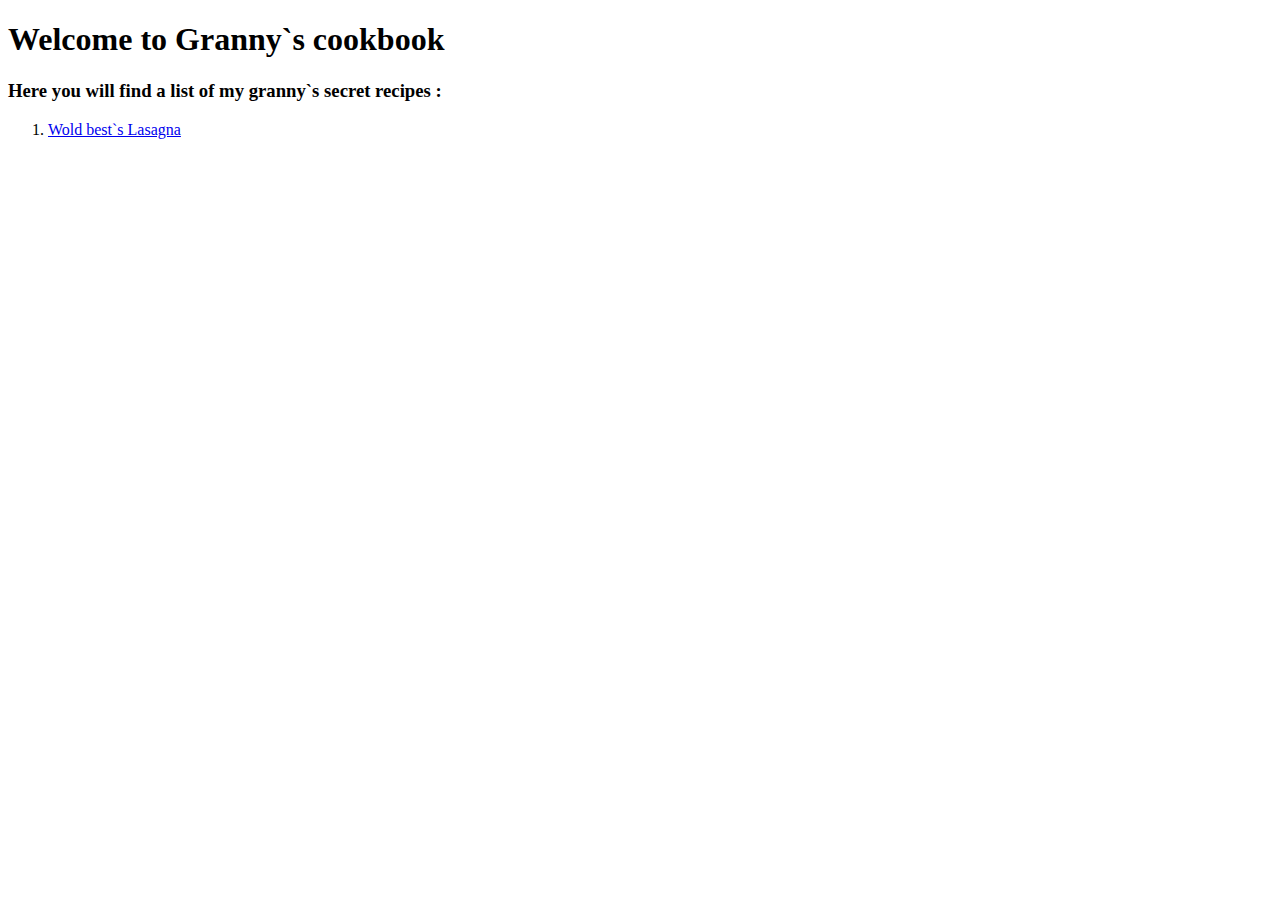
==== index.html @ 262acf49 "Renamed and moved files as per assignment" ====
<!DOCTYPE html>
<html lang="en">
<head>
    <meta charset="UTF-8">
    <meta http-equiv="X-UA-Compatible" content="IE=edge">
    <meta name="viewport" content="width=device-width, initial-scale=1.0">
    <title>Granny`s secret book</title>
</head>
<body>
   <h1>Welcome to Granny`s cookbook</h1>
   <h3>Here you will find a list of my granny`s secret recipes :</h3>
   <ol>
        <li>
            <a href="recipes/lasagna.html">Wold best`s Lasagna</a>
        </li>

   </ol>
</body>
</html>
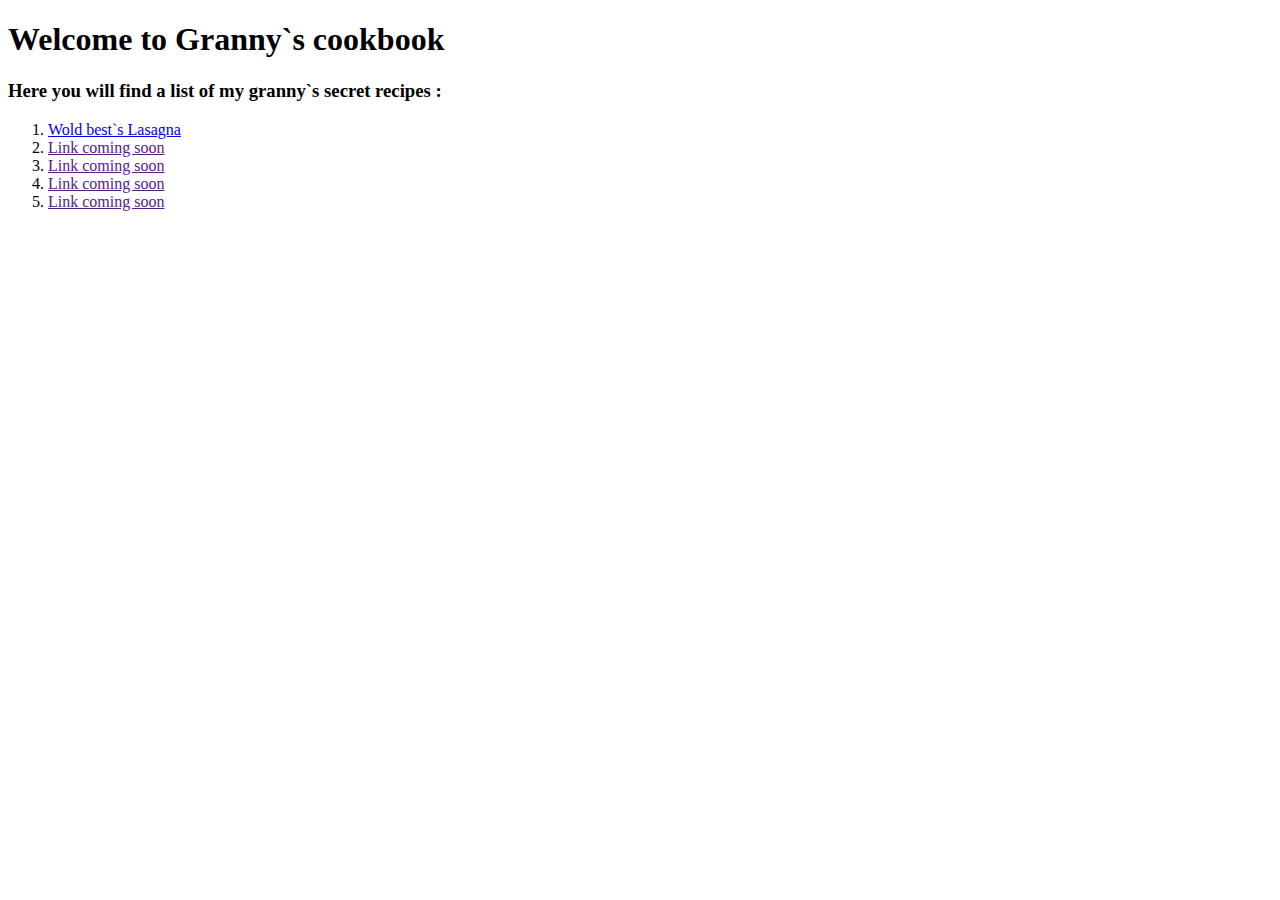
==== commit 9b951926: "added GH live sebsite" ====
--- a/index.html
+++ b/index.html
@@ -13,7 +13,19 @@
         <li>
             <a href="recipes/lasagna.html">Wold best`s Lasagna</a>
         </li>
-
+        <li>
+            <a href="">Link coming soon</a>
+        </li>
+        <li>
+            <a href="">Link coming soon</a>
+        </li>
+        <li>
+            <a href="">Link coming soon</a>
+        </li>
+        <li>
+            <a href="">Link coming soon</a>
+        </li>
+        
    </ol>
 </body>
 </html>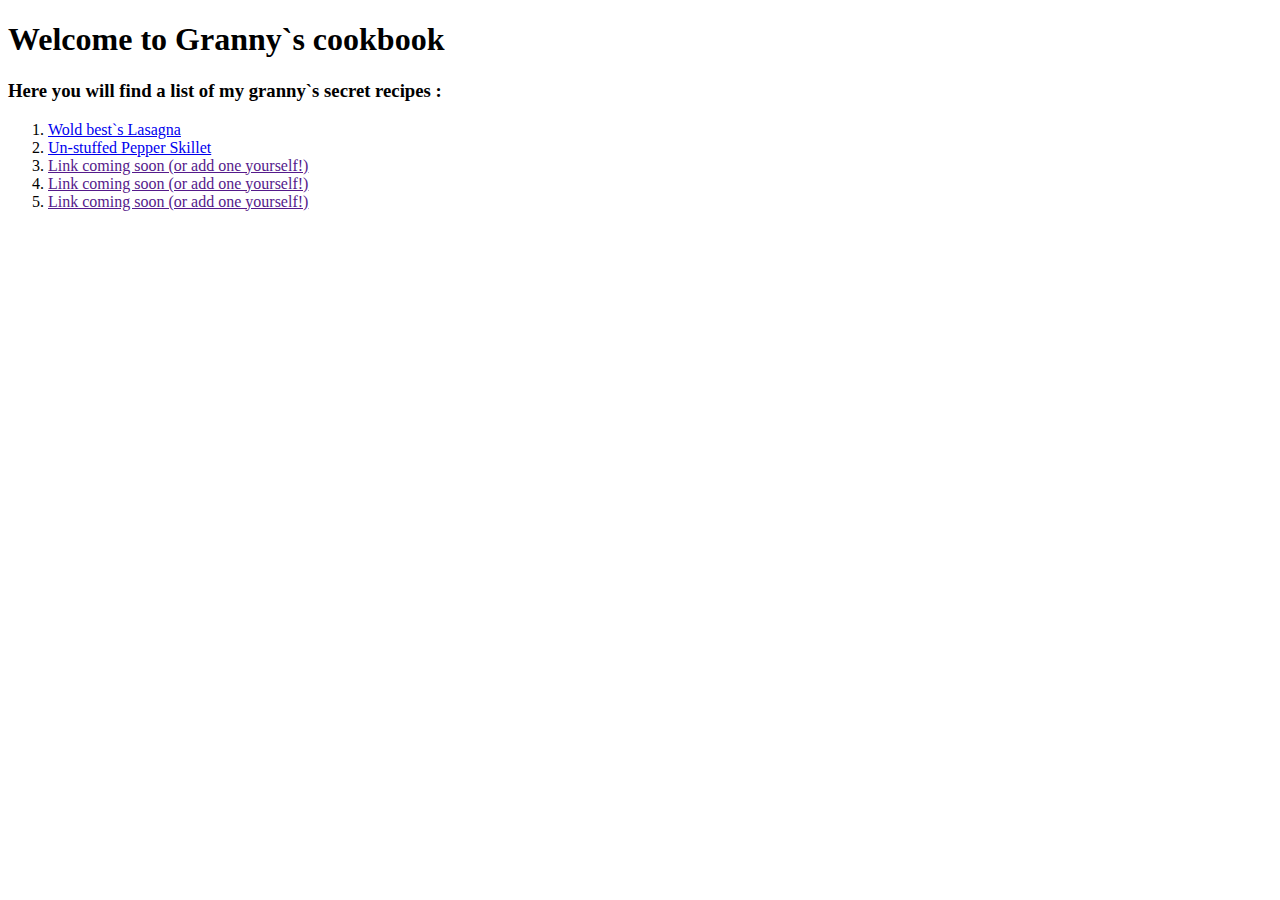
==== commit 477b635c: "Added 1 recipe + README updates" ====
--- a/index.html
+++ b/index.html
@@ -14,18 +14,18 @@
             <a href="recipes/lasagna.html">Wold best`s Lasagna</a>
         </li>
         <li>
-            <a href="">Link coming soon</a>
+            <a href="./recipes/unstuffed_pepper_skillet.html">Un-stuffed Pepper Skillet</a>
         </li>
         <li>
-            <a href="">Link coming soon</a>
+            <a href="">Link coming soon (or add one yourself!)</a>
         </li>
         <li>
-            <a href="">Link coming soon</a>
+            <a href="">Link coming soon (or add one yourself!)</a>
         </li>
         <li>
-            <a href="">Link coming soon</a>
+            <a href="">Link coming soon (or add one yourself!)</a>
         </li>
-        
+
    </ol>
 </body>
 </html>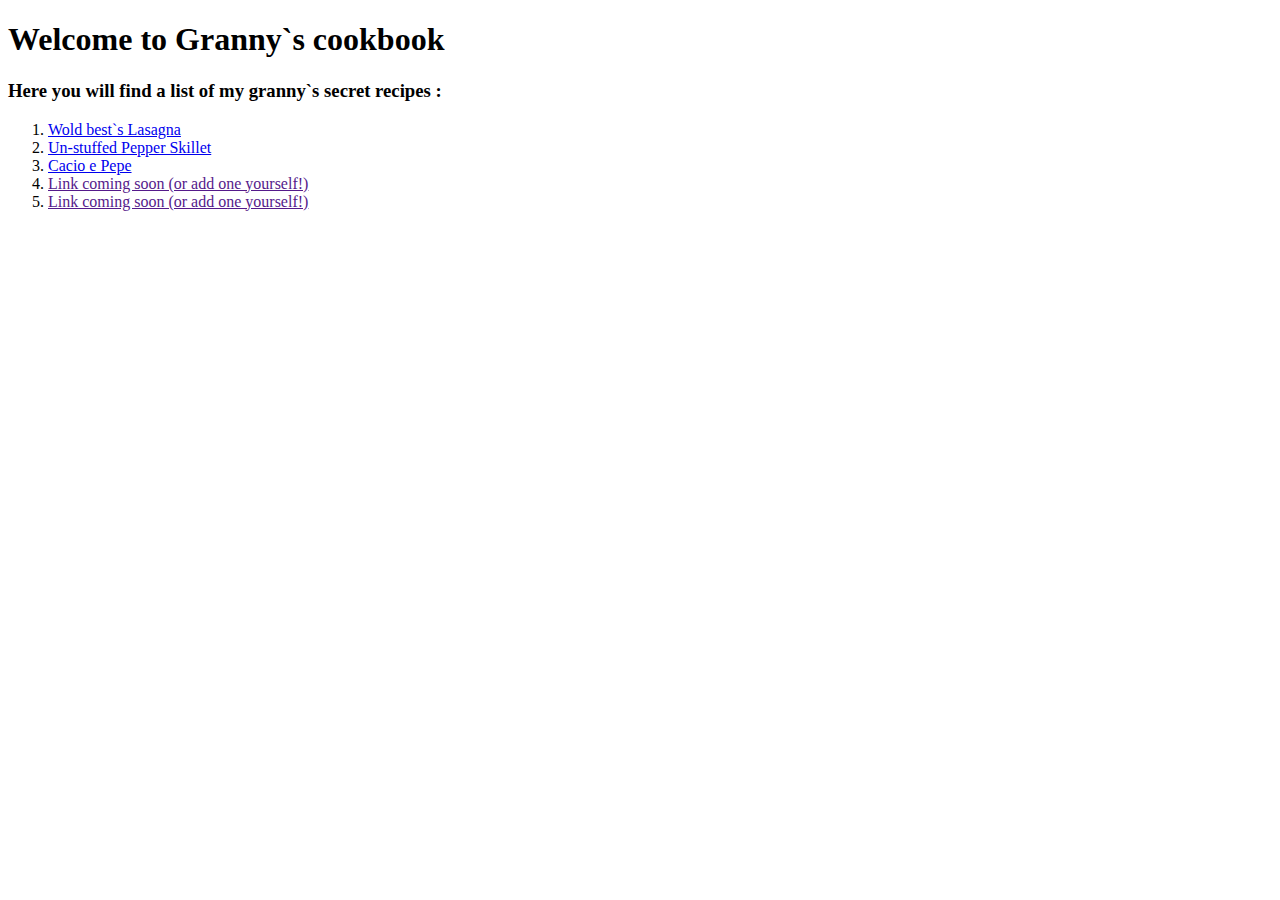
==== commit e6136448: "Added a new Recipe : Cacio e Pepe!" ====
--- a/index.html
+++ b/index.html
@@ -17,7 +17,7 @@
             <a href="./recipes/unstuffed_pepper_skillet.html">Un-stuffed Pepper Skillet</a>
         </li>
         <li>
-            <a href="">Link coming soon (or add one yourself!)</a>
+            <a href="./recipes/cacio-e-pepe.html">Cacio e Pepe</a>
         </li>
         <li>
             <a href="">Link coming soon (or add one yourself!)</a>
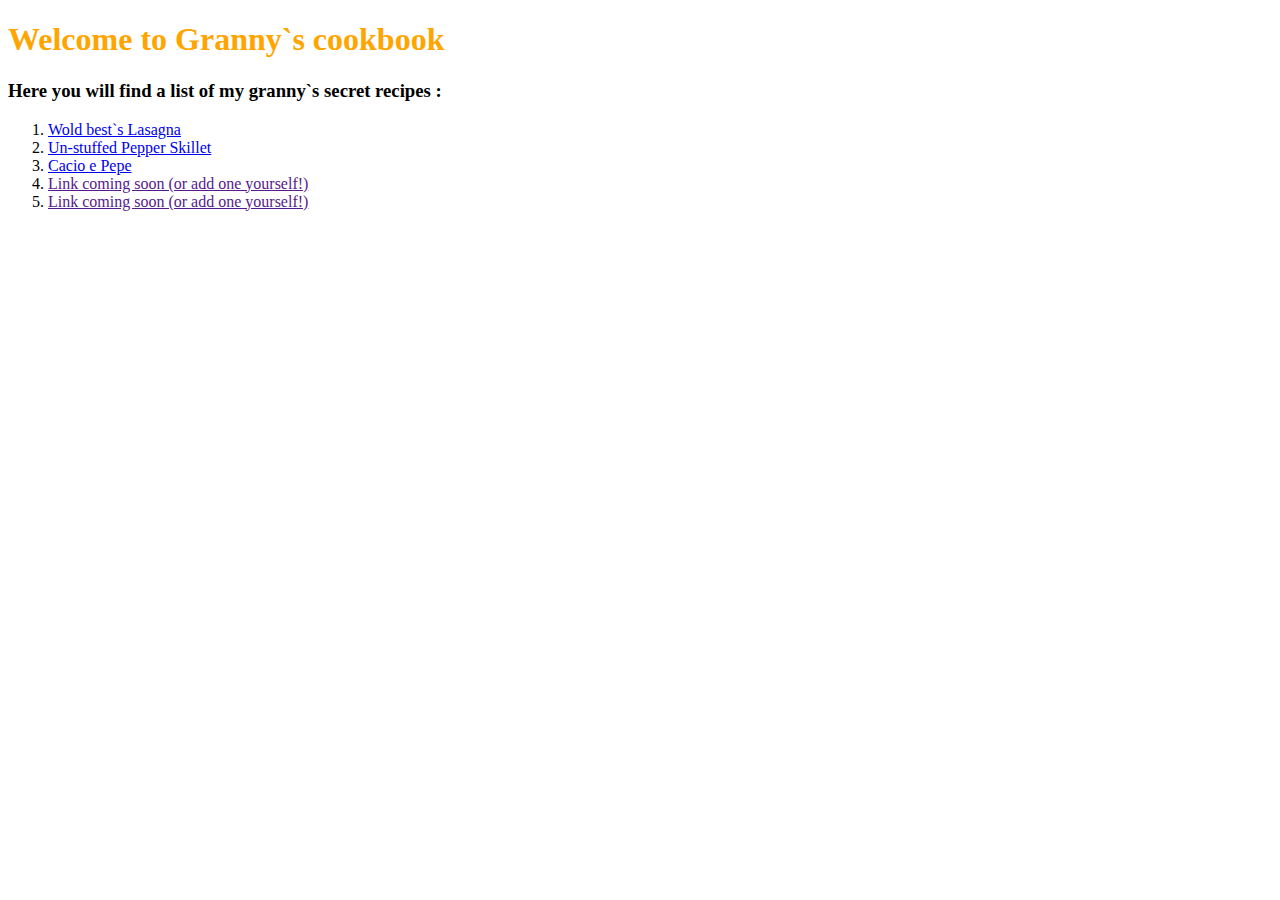
==== commit 5d42143e: "First CSS in action!" ====
--- a/index.html
+++ b/index.html
@@ -4,10 +4,11 @@
     <meta charset="UTF-8">
     <meta http-equiv="X-UA-Compatible" content="IE=edge">
     <meta name="viewport" content="width=device-width, initial-scale=1.0">
+    <link rel="stylesheet" href="styles.css">
     <title>Granny`s secret book</title>
 </head>
 <body>
-   <h1>Welcome to Granny`s cookbook</h1>
+   <h1 class="cool">Welcome to Granny`s cookbook</h1>
    <h3>Here you will find a list of my granny`s secret recipes :</h3>
    <ol>
         <li>
--- a/styles.css
+++ b/styles.css
@@ -0,0 +1,5 @@
+div {color: orangered;}
+
+.cool {
+    color: orange;
+}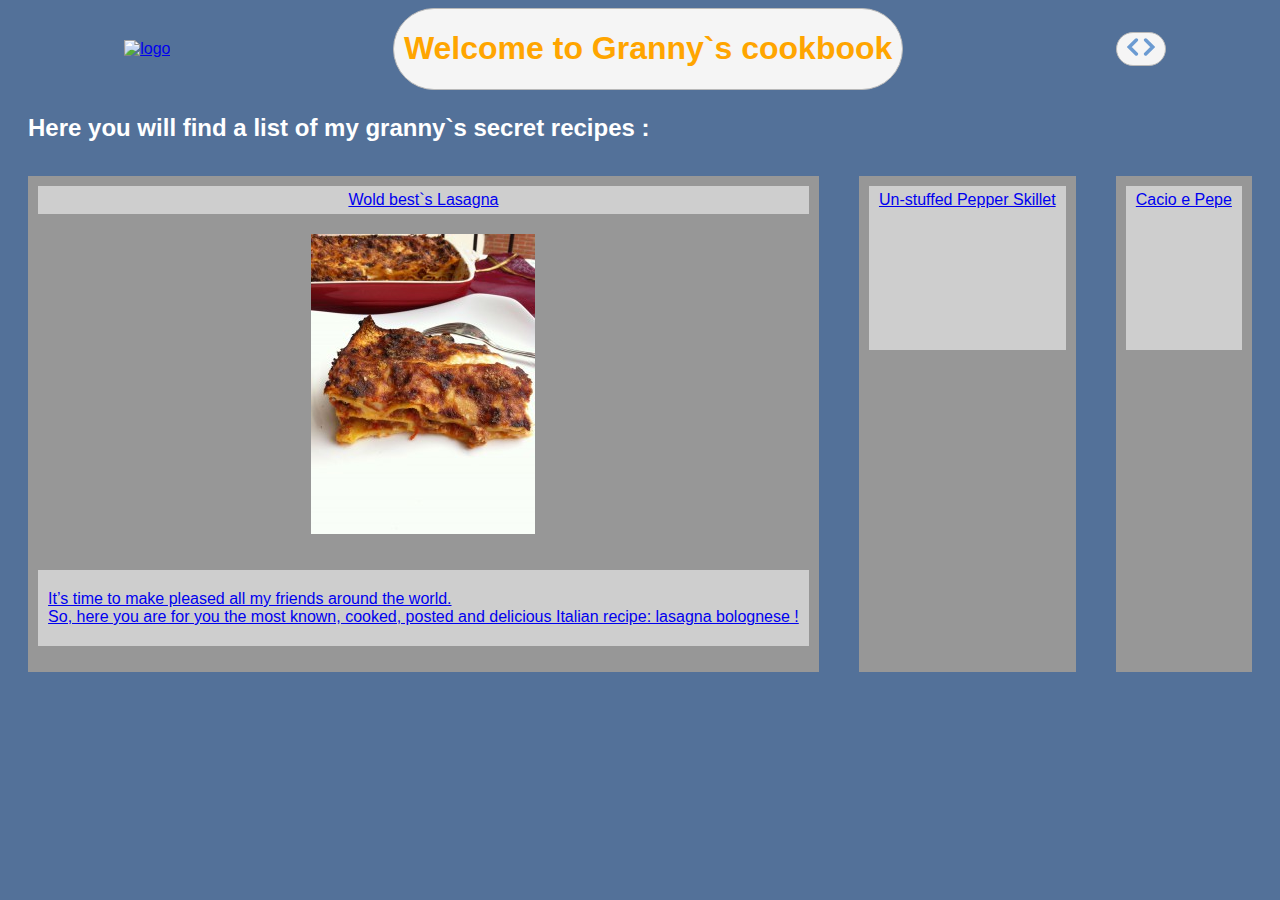
==== commit 556393ba: "23.10.07 Edit#? Fucking around" ====
--- a/index.html
+++ b/index.html
@@ -8,9 +8,21 @@
     <title>Granny`s secret book</title>
 </head>
 <body>
-   <h1 class="cool">Welcome to Granny`s cookbook</h1>
-   <h3>Here you will find a list of my granny`s secret recipes :</h3>
-   <ol>
+    <div>
+        <div class="logo , border">
+            <a href="https://www.theodinproject.com/"><img src="https://www.theodinproject.com/assets/icons/odin-icon-a34029cd84a741be4da27758dafd7d7ac3729021adea3e0701e310d91e5c1d04.svg" alt="logo"></a>
+        </div>
+        <div class="border">
+            <h1 class="title">Welcome to Granny`s cookbook</h1>
+        </div>
+        <div>
+                <div id="icon" class="border">
+                <a href="https://www.samhsa.gov/find-help"><svg xmlns="http://www.w3.org/2000/svg" width="28" height="28" viewBox="0 0 24 24" fill="none" stroke="#6b9bd2" stroke-width="3" stroke-linecap="round" stroke-linejoin="arcs"><polyline points="16 18 22 12 16 6"></polyline><polyline points="8 6 2 12 8 18"></polyline></svg></a>
+            </div>
+        </div>
+    </div>
+    <h3>Here you will find a list of my granny`s secret recipes :</h3>
+    <!-- <ol>
         <li>
             <a href="recipes/lasagna.html">Wold best`s Lasagna</a>
         </li>
@@ -26,7 +38,34 @@
         <li>
             <a href="">Link coming soon (or add one yourself!)</a>
         </li>
+        <li>
+            <code>this is a test</code>
+        </li> -->
 
-   </ol>
+        <div class="container">
+            <a href="recipes/lasagna.html">
+                <div class="first">
+                <div class="sub_title">Wold best`s Lasagna</div>
+                <div><img src="/images/final_lasagna.jpg" alt="lasagna"></div>
+                <div>
+                    <p>
+                        It’s time to make pleased all my friends around the world. <br>So, here you are for you the most known, cooked, posted and delicious Italian recipe: lasagna bolognese !
+                    </p>
+                </div>
+            </div></a>
+            <div class="second">
+                <div class="sub_title"><a href="./recipes/unstuffed_pepper_skillet.html">Un-stuffed Pepper Skillet</a></div>
+                <div></div>
+                <div></div>
+            </div>
+            <div class="third">
+                <div class="sub_title"><a href="./recipes/cacio-e-pepe.html">Cacio e Pepe</a></div>
+                <div></div>
+                <div></div>
+            </div>
+        </div>
+
+
+    </ol>
 </body>
 </html>--- a/styles.css
+++ b/styles.css
@@ -1,5 +1,102 @@
-div {color: orangered;}
+body {
+    background-color: rgb(83, 113, 153);
+    font-family: Arial, Helvetica, sans-serif;
+}
 
-.cool {
+div {
+    display:flex;
+    justify-content:space-around;
+}
+
+.border {
+    border: 1px solid rgb(185, 185, 185);
+    border-radius: 50px;
+    padding: 0px 10px;
+    background-color: whitesmoke;
+    }
+
+.title {
+    justify-self: center;
+    font-size: 2em;
     color: orange;
+}
+
+.logo  {
+    justify-content: center;
+    align-self: center;
+    background-color: transparent;
+    border: 0cap;
+    }
+
+#icon {
+    align-self: center;
+}
+
+ol{
+    list-style-type: disc;
+}
+
+/* ol li::before{
+    content:"\2022";
+    color: red;
+    font-weight: bold;
+    display: inline-block;
+    width: 1em; 
+    margin-left: -1em;
+} */
+
+code {
+    background-color: #999999;
+    border-radius: 25px;
+    /* font-family: courier, monospace; */
+    padding: 0 3px;
+    color: rgb(153, 18, 18);
+  }
+code::before{
+    font-weight: bold;
+    content: "<";
+}
+
+code::after{
+    font-weight: bold;
+    content: ">";
+}
+
+h3 {
+  margin-left: 20px;  
+  color: white;
+  font-size: 1.5em;
+  /* border-bottom: 1px solid white; */
+}
+
+.container div {
+    display: grid;
+    background-color: rgb(151, 151, 151);
+    height: auto;
+    margin: 10px;
+
+}
+
+.first {
+    display: ;
+}
+
+div.sub_title {
+    background-color: #cecece;
+    margin: 10px;
+    padding: 5px 10px;
+}
+
+.first p {
+    background-color: #cecece;
+    padding: 20px 10px;
+    /* margin: 10px 10px; */
+}   
+
+.second {
+    asd
+}
+
+.third {
+    /* column-span: 2; */
 }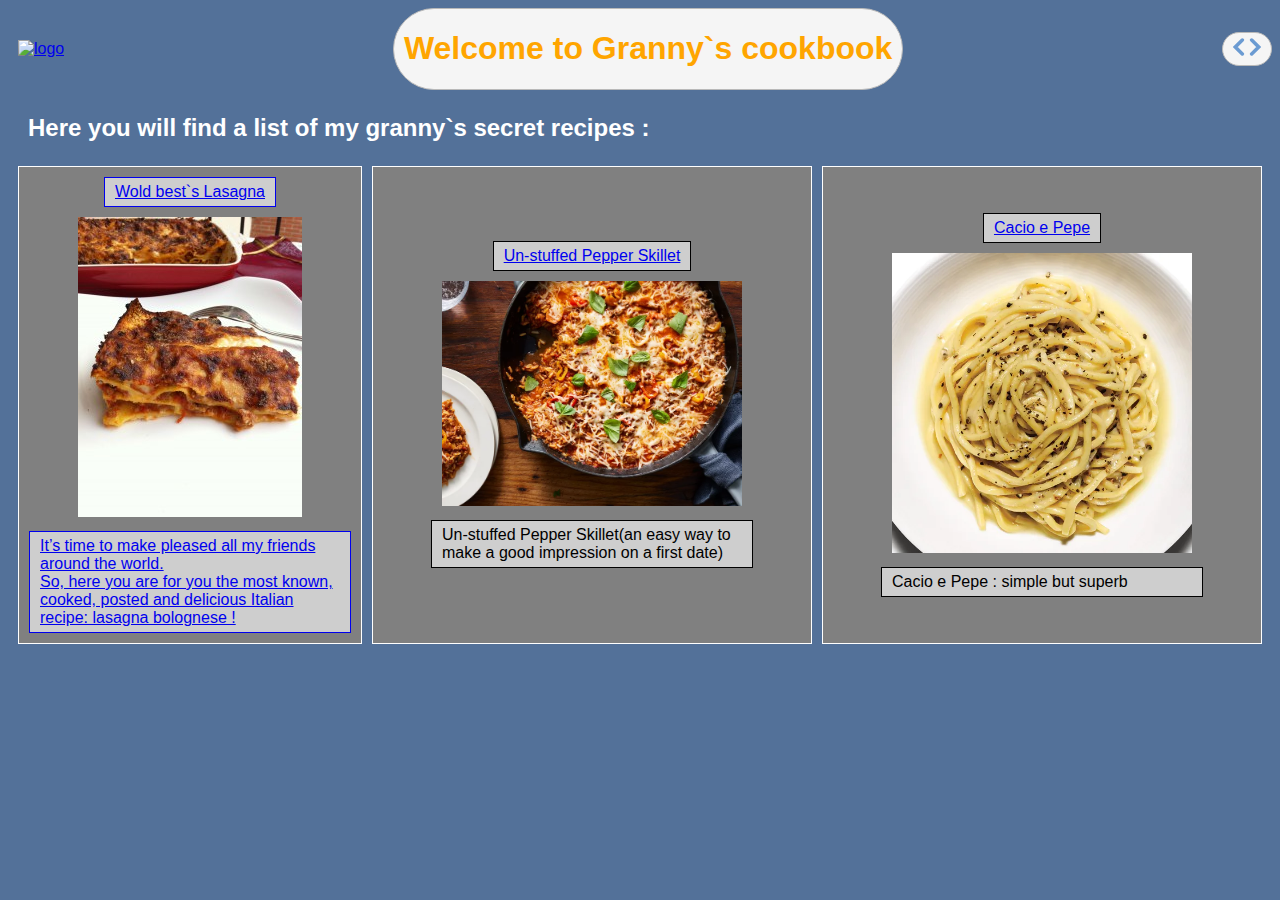
==== commit 27ac91fe: "23.10.07 Edit?+1 Found out" ====
--- a/index.html
+++ b/index.html
@@ -8,7 +8,7 @@
     <title>Granny`s secret book</title>
 </head>
 <body>
-    <div>
+    <div class="header_container">
         <div class="logo , border">
             <a href="https://www.theodinproject.com/"><img src="https://www.theodinproject.com/assets/icons/odin-icon-a34029cd84a741be4da27758dafd7d7ac3729021adea3e0701e310d91e5c1d04.svg" alt="logo"></a>
         </div>
@@ -16,7 +16,7 @@
             <h1 class="title">Welcome to Granny`s cookbook</h1>
         </div>
         <div>
-                <div id="icon" class="border">
+            <div id="icon" class="border">
                 <a href="https://www.samhsa.gov/find-help"><svg xmlns="http://www.w3.org/2000/svg" width="28" height="28" viewBox="0 0 24 24" fill="none" stroke="#6b9bd2" stroke-width="3" stroke-linecap="round" stroke-linejoin="arcs"><polyline points="16 18 22 12 16 6"></polyline><polyline points="8 6 2 12 8 18"></polyline></svg></a>
             </div>
         </div>
@@ -44,24 +44,38 @@
 
         <div class="container">
             <a href="recipes/lasagna.html">
-                <div class="first">
-                <div class="sub_title">Wold best`s Lasagna</div>
-                <div><img src="/images/final_lasagna.jpg" alt="lasagna"></div>
+                <div class="cards">
+                    <div class="sub_title">
+                        Wold best`s Lasagna
+                    </div>
+                    <div><img src="/images/final_lasagna.jpg" alt="lasagna" style="width: fit-content;"></div>
                 <div>
                     <p>
                         It’s time to make pleased all my friends around the world. <br>So, here you are for you the most known, cooked, posted and delicious Italian recipe: lasagna bolognese !
                     </p>
                 </div>
             </div></a>
-            <div class="second">
+            <div class="cards">
                 <div class="sub_title"><a href="./recipes/unstuffed_pepper_skillet.html">Un-stuffed Pepper Skillet</a></div>
-                <div></div>
-                <div></div>
+                <div>
+                    <img src="/images/unstuffed_pepper_skillet.jpg" alt="unstuffed pepper skillet">
+                </div>
+                <div>
+                    <p>
+                    Un-stuffed Pepper Skillet(an easy way to make a good impression on a first date)</p>
+                </div>
+                
             </div>
-            <div class="third">
+            <div class="cards">
                 <div class="sub_title"><a href="./recipes/cacio-e-pepe.html">Cacio e Pepe</a></div>
-                <div></div>
-                <div></div>
+                <div>
+                    <img src="/images/cacio-e-pepe.jpg" alt="cacioEpepe">
+                </div>
+                <div>
+                    <p>
+                        Cacio e Pepe : simple but superb
+                    </p>
+                </div>
             </div>
         </div>
 
--- a/styles.css
+++ b/styles.css
@@ -2,10 +2,11 @@
     background-color: rgb(83, 113, 153);
     font-family: Arial, Helvetica, sans-serif;
 }
-
-div {
+ 
+.header_container {
     display:flex;
-    justify-content:space-around;
+    justify-content: space-between;
+    align-items: center;
 }
 
 .border {
@@ -15,40 +16,33 @@
     background-color: whitesmoke;
     }
 
+.logo  {
+    justify-self:center;
+    background-color: transparent;
+    border: 0cap;
+}
+
 .title {
-    justify-self: center;
     font-size: 2em;
     color: orange;
-}
-
-.logo  {
-    justify-content: center;
-    align-self: center;
-    background-color: transparent;
-    border: 0cap;
-    }
-
-#icon {
-    align-self: center;
 }
 
 ol{
     list-style-type: disc;
 }
 
-/* ol li::before{
+ ol li::before{
     content:"\2022";
     color: red;
     font-weight: bold;
     display: inline-block;
     width: 1em; 
     margin-left: -1em;
-} */
+} 
 
-code {
+ code {
     background-color: #999999;
     border-radius: 25px;
-    /* font-family: courier, monospace; */
     padding: 0 3px;
     color: rgb(153, 18, 18);
   }
@@ -67,36 +61,44 @@
   color: white;
   font-size: 1.5em;
   /* border-bottom: 1px solid white; */
+}  
+
+.container {
+    display: flex;
+    flex-wrap: wrap;
+    height: auto;
+    margin: 10px;
+    gap: 10px;
 }
 
-.container div {
-    display: grid;
-    background-color: rgb(151, 151, 151);
-    height: auto;
-    margin: 10px;
-
+.cards {
+    display: flex;
+    flex: 1 1 0px;
+    flex-wrap: wrap;
+    flex-direction: column;
+    align-items: center;
+    background-color: gray;
+    border: 1px solid;
+    border-color: white;
+    justify-content: center;
 }
 
-.first {
-    display: ;
-}
+.cards p {
+    background-color: #cecece;
+    padding: 5px 10px;
+    margin: 10px;
+    border: 1px solid;
+    width: 300px;
+}   
 
 div.sub_title {
     background-color: #cecece;
+    padding: 5px 10px;
     margin: 10px;
-    padding: 5px 10px;
+    border: 1px solid;
 }
 
-.first p {
-    background-color: #cecece;
-    padding: 20px 10px;
-    /* margin: 10px 10px; */
-}   
-
-.second {
-    asd
+img {
+    max-width: 300px;
+    max-height: 300px;
 }
-
-.third {
-    /* column-span: 2; */
-}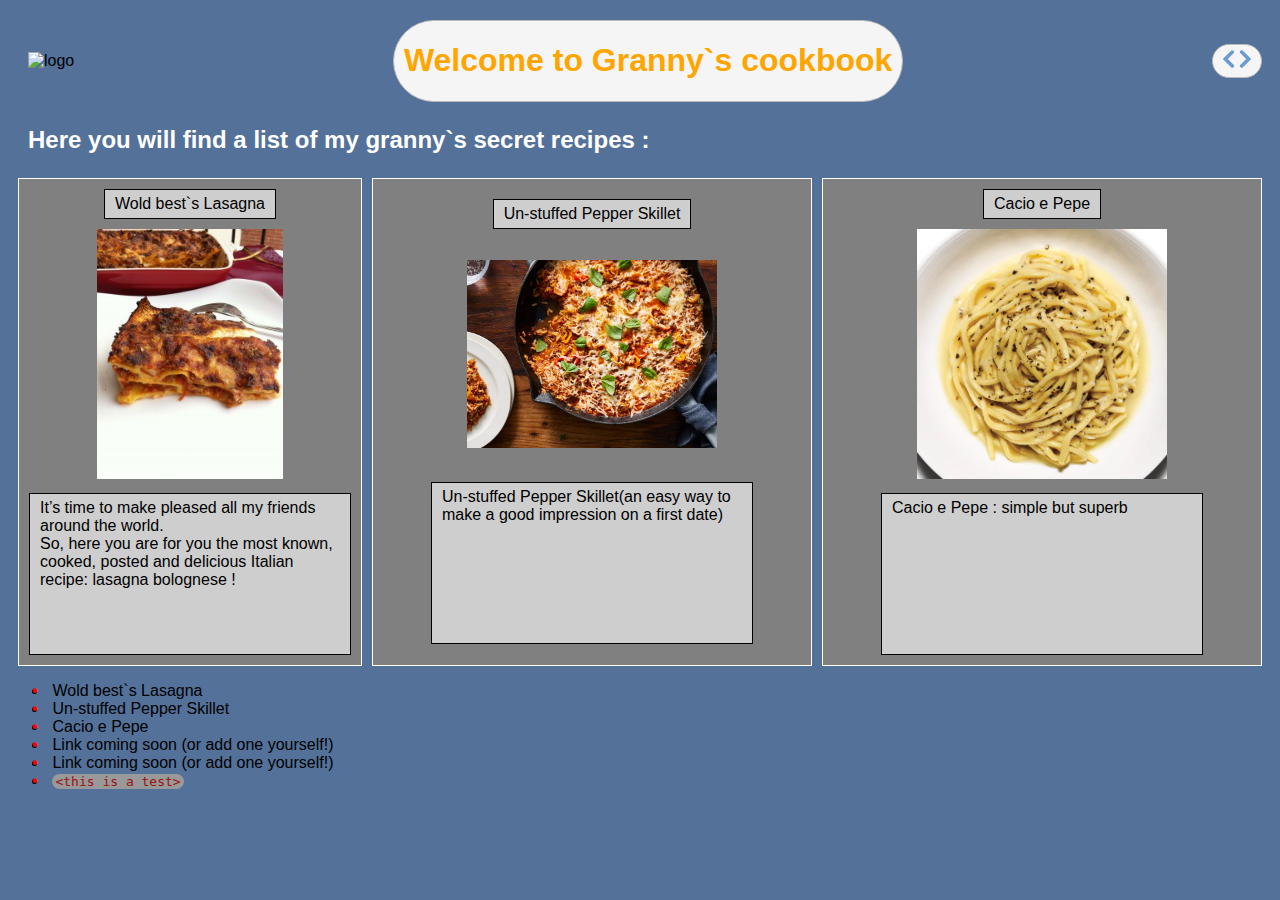
==== commit 67730c2b: "let me commit without message" ====
--- a/index.html
+++ b/index.html
@@ -22,25 +22,7 @@
         </div>
     </div>
     <h3>Here you will find a list of my granny`s secret recipes :</h3>
-    <!-- <ol>
-        <li>
-            <a href="recipes/lasagna.html">Wold best`s Lasagna</a>
-        </li>
-        <li>
-            <a href="./recipes/unstuffed_pepper_skillet.html">Un-stuffed Pepper Skillet</a>
-        </li>
-        <li>
-            <a href="./recipes/cacio-e-pepe.html">Cacio e Pepe</a>
-        </li>
-        <li>
-            <a href="">Link coming soon (or add one yourself!)</a>
-        </li>
-        <li>
-            <a href="">Link coming soon (or add one yourself!)</a>
-        </li>
-        <li>
-            <code>this is a test</code>
-        </li> -->
+
 
         <div class="container">
             <a href="recipes/lasagna.html">
@@ -79,6 +61,25 @@
             </div>
         </div>
 
+            <ol>
+        <li>
+            <a href="recipes/lasagna.html">Wold best`s Lasagna</a>
+        </li>
+        <li>
+            <a href="./recipes/unstuffed_pepper_skillet.html">Un-stuffed Pepper Skillet</a>
+        </li>
+        <li>
+            <a href="./recipes/cacio-e-pepe.html">Cacio e Pepe</a>
+        </li>
+        <li>
+            <a href="">Link coming soon (or add one yourself!)</a>
+        </li>
+        <li>
+            <a href="">Link coming soon (or add one yourself!)</a>
+        </li>
+        <li>
+            <code>this is a test</code>
+        </li>
 
     </ol>
 </body>
--- a/styles.css
+++ b/styles.css
@@ -7,6 +7,7 @@
     display:flex;
     justify-content: space-between;
     align-items: center;
+    margin-top: 20px;
 }
 
 .border {
@@ -20,6 +21,11 @@
     justify-self:center;
     background-color: transparent;
     border: 0cap;
+    margin-left: 10px;
+}
+
+#icon {
+    margin-right: 10px;
 }
 
 .title {
@@ -47,12 +53,10 @@
     color: rgb(153, 18, 18);
   }
 code::before{
-    font-weight: bold;
     content: "<";
 }
 
 code::after{
-    font-weight: bold;
     content: ">";
 }
 
@@ -73,14 +77,15 @@
 
 .cards {
     display: flex;
-    flex: 1 1 0px;
+    flex: 1 1 auto;
     flex-wrap: wrap;
     flex-direction: column;
-    align-items: center;
+    align-items:center;
     background-color: gray;
     border: 1px solid;
     border-color: white;
-    justify-content: center;
+    justify-content: space-around;
+    /* gap: 10px; */
 }
 
 .cards p {
@@ -89,6 +94,8 @@
     margin: 10px;
     border: 1px solid;
     width: 300px;
+    height: 150px;
+    
 }   
 
 div.sub_title {
@@ -99,6 +106,12 @@
 }
 
 img {
-    max-width: 300px;
-    max-height: 300px;
+    max-width: 250px;
+    max-height: 250px;
 }
+
+a {
+    font-style: inherit;
+    text-decoration: inherit;
+    color: inherit;
+}